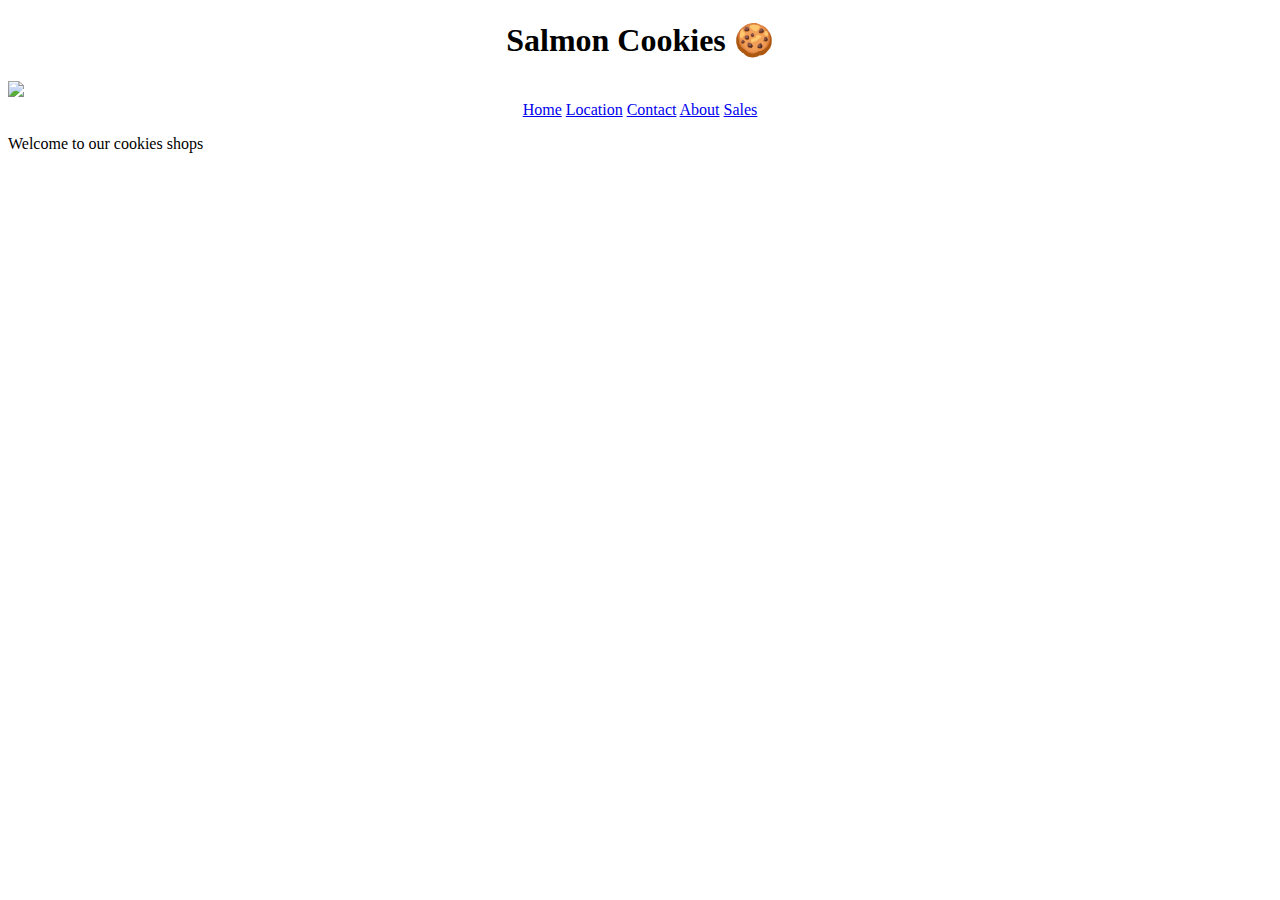
==== Lab06/index.html @ ff14d562 "cookie" ====
<!DOCTYPE html>
<html>

<head>

  <title>Salamon Cookies</title>
  <link rel="stylesheet" href="a">
</head>

<body >


  <center><header><h1>Salmon Cookies 🍪</h1></header></center>

  <img src="https://codefellows.github.io/code-201-guide/curriculum/class-06/lab/assets/salmon.png">

  
  
  <center>
    <div id="content-area">
    <nav>
      <div class="topnav">
        <a class="active" href="#home">Home</a>
        <a href="#locations">Location</a>
        <a href="#contact">Contact</a>
        <a href="#about">About</a>
        <a href="#sales">Sales</a>
      </div>
      </nav>
    </center>
      
    
        
      
  <p>Welcome to our cookies shops </p>
 
</body>

<script src="js/app.js">


</script>

</html>
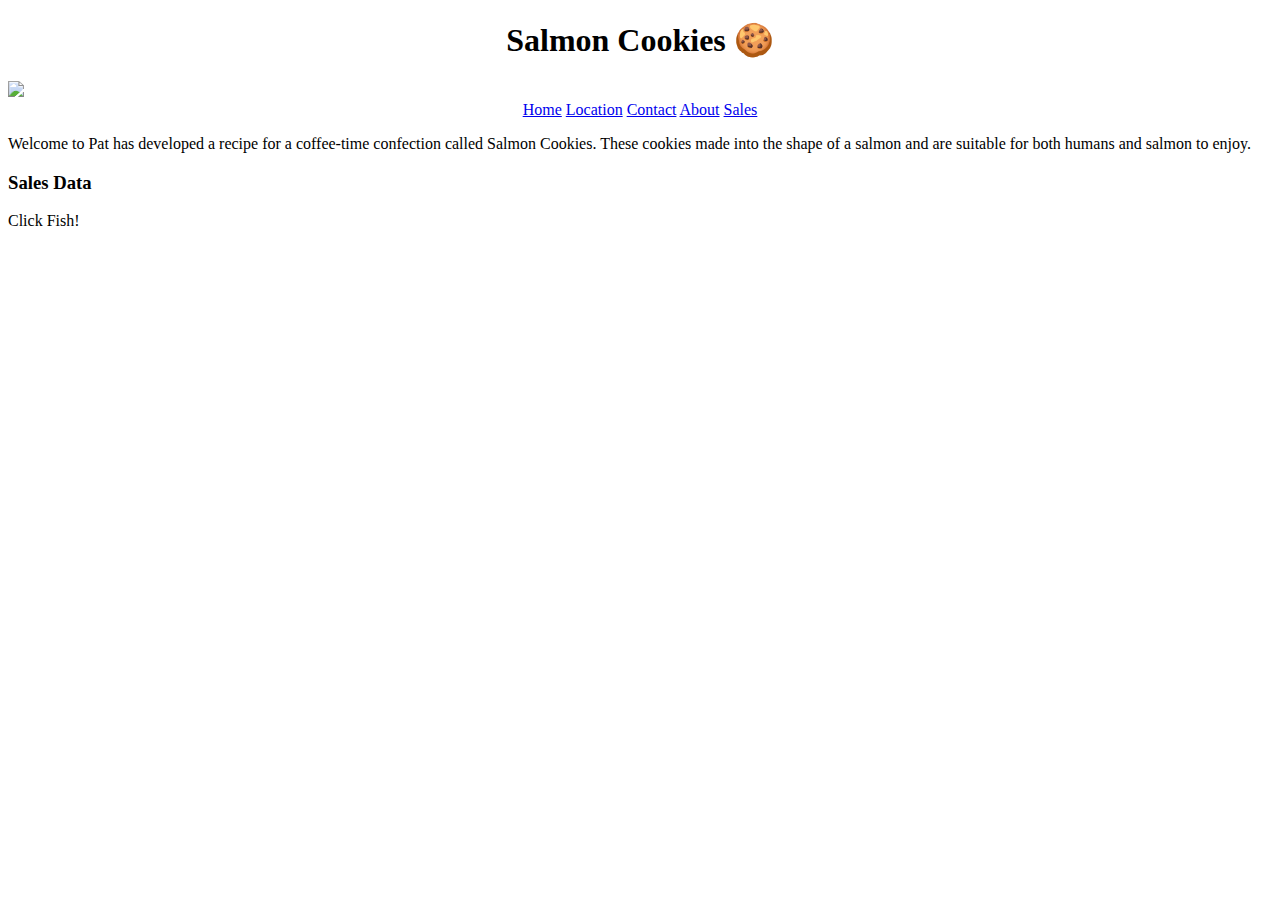
==== commit d8a6fca2: "cookie" ====
--- a/Lab06/index.html
+++ b/Lab06/index.html
@@ -1,45 +1,38 @@
 <!DOCTYPE html>
 <html>
-
 <head>
-
   <title>Salamon Cookies</title>
   <link rel="stylesheet" href="a">
 </head>
-
 <body >
-
-
   <center><header><h1>Salmon Cookies 🍪</h1></header></center>
-
   <img src="https://codefellows.github.io/code-201-guide/curriculum/class-06/lab/assets/salmon.png">
-
-  
-  
   <center>
     <div id="content-area">
     <nav>
       <div class="topnav">
-        <a class="active" href="#home">Home</a>
+        <a class="active" href="index.html">Home</a>
         <a href="#locations">Location</a>
         <a href="#contact">Contact</a>
         <a href="#about">About</a>
-        <a href="#sales">Sales</a>
+        <a href="sales.html">Sales</a>
       </div>
       </nav>
     </center>
-      
-    
-        
-      
-  <p>Welcome to our cookies shops </p>
- 
+  <p>Welcome to Pat has developed a recipe for a coffee-time confection called Salmon Cookies. These cookies made into the shape of a salmon and are suitable for both humans and salmon to enjoy.
+  </p>
+</body>
+<script src="cookie.js">
+</script>
+</html>
+
+
+</section>
+<section id="sales" class="full-width">
+  <div class="text-container">
+    <h3>Sales Data</h3>
+    <a href="sales.html" title="Sales Data"><i class="fas fa-fish fa-10x"></i></a>
+  <p>Click Fish!</p>
+</section>
 </body>
 
-<script src="js/app.js">
-
-
-</script>
-
-</html>
-
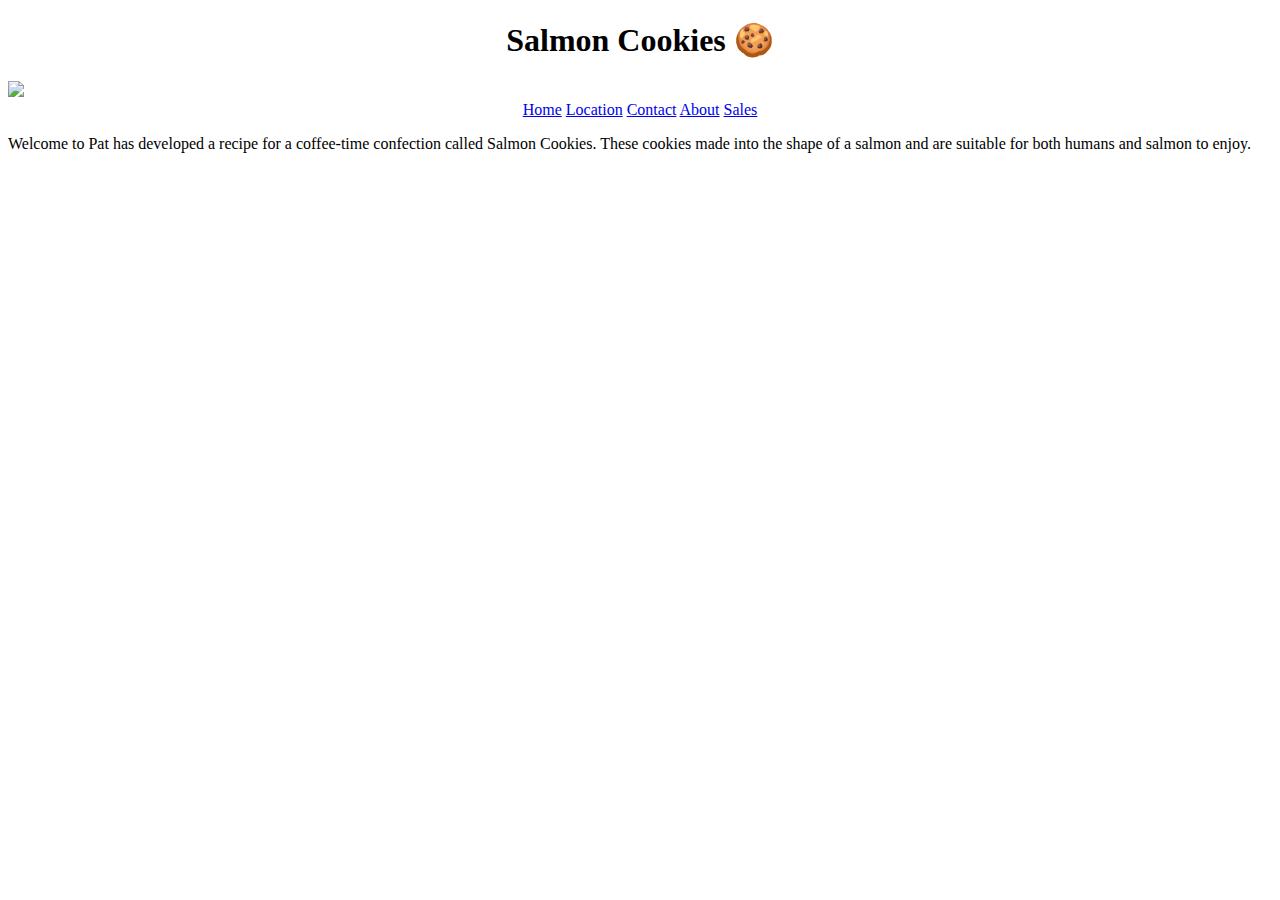
==== commit b0fa5e41: "jala" ====
--- a/Lab06/index.html
+++ b/Lab06/index.html
@@ -25,14 +25,3 @@
 <script src="cookie.js">
 </script>
 </html>
-
-
-</section>
-<section id="sales" class="full-width">
-  <div class="text-container">
-    <h3>Sales Data</h3>
-    <a href="sales.html" title="Sales Data"><i class="fas fa-fish fa-10x"></i></a>
-  <p>Click Fish!</p>
-</section>
-</body>
-
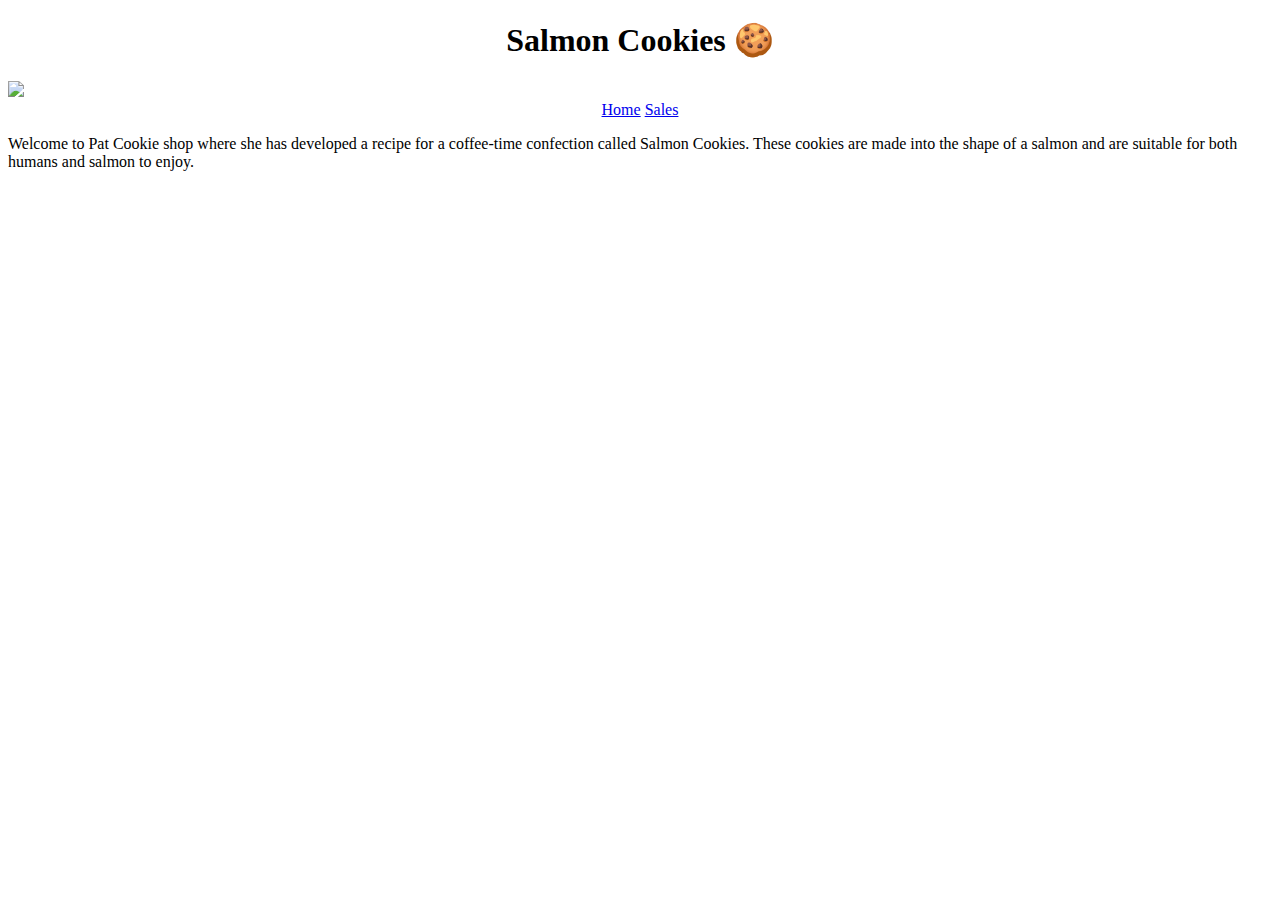
==== commit 0bb00719: "jala" ====
--- a/Lab06/index.html
+++ b/Lab06/index.html
@@ -12,14 +12,11 @@
     <nav>
       <div class="topnav">
         <a class="active" href="index.html">Home</a>
-        <a href="#locations">Location</a>
-        <a href="#contact">Contact</a>
-        <a href="#about">About</a>
         <a href="sales.html">Sales</a>
       </div>
       </nav>
     </center>
-  <p>Welcome to Pat has developed a recipe for a coffee-time confection called Salmon Cookies. These cookies made into the shape of a salmon and are suitable for both humans and salmon to enjoy.
+  <p>Welcome to Pat Cookie shop where she has developed a recipe for a coffee-time confection called Salmon Cookies. These cookies are made into the shape of a salmon and are suitable for both humans and salmon to enjoy. 
   </p>
 </body>
 <script src="cookie.js">
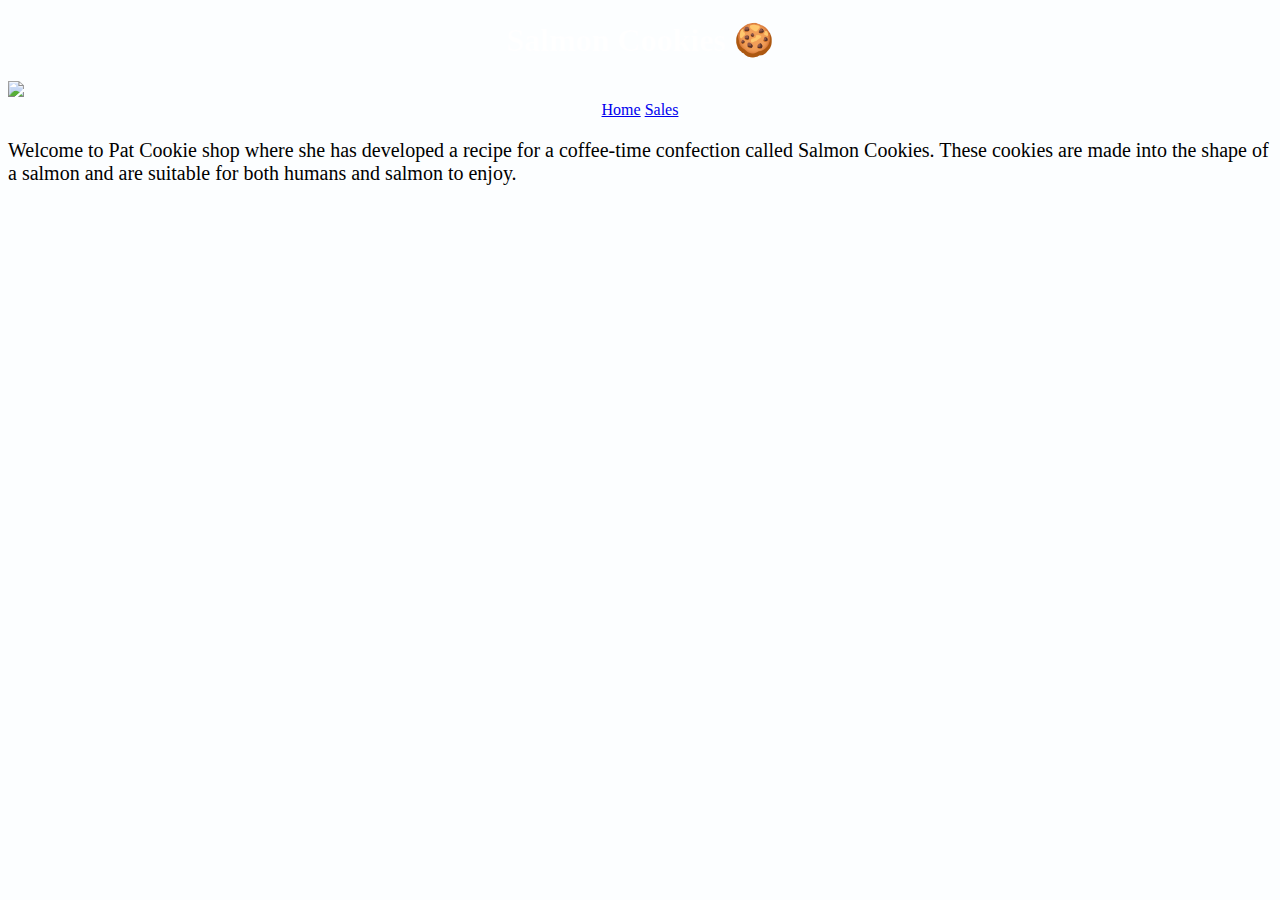
==== commit a07c0814: "jala" ====
--- a/Lab06/index.html
+++ b/Lab06/index.html
@@ -2,7 +2,7 @@
 <html>
 <head>
   <title>Salamon Cookies</title>
-  <link rel="stylesheet" href="a">
+  <link rel="stylesheet" href="app.css">
 </head>
 <body >
   <center><header><h1>Salmon Cookies 🍪</h1></header></center>
@@ -18,6 +18,7 @@
     </center>
   <p>Welcome to Pat Cookie shop where she has developed a recipe for a coffee-time confection called Salmon Cookies. These cookies are made into the shape of a salmon and are suitable for both humans and salmon to enjoy. 
   </p>
+
 </body>
 <script src="cookie.js">
 </script>
--- a/Lab06/app.css
+++ b/Lab06/app.css
@@ -0,0 +1,13 @@
+body {
+    background-color: rgb(252, 254, 255);
+  }
+  
+  h1 {
+    color: white;
+    text-align: center;
+  }
+  
+  p {
+    font-family: verdana;
+    font-size: 20px;
+  }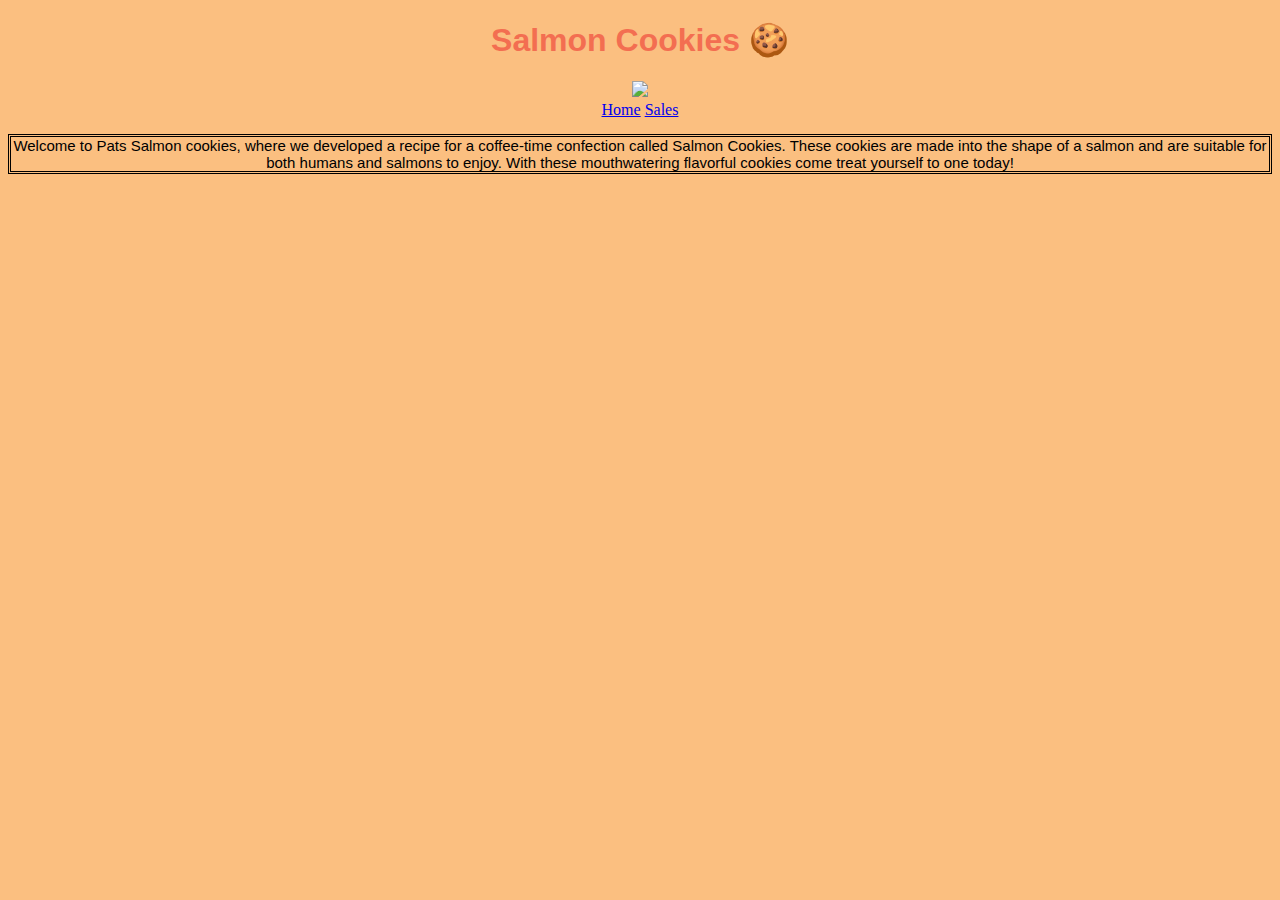
==== commit 9f342b52: "j" ====
--- a/Lab06/index.html
+++ b/Lab06/index.html
@@ -6,7 +6,7 @@
 </head>
 <body >
   <center><header><h1>Salmon Cookies 🍪</h1></header></center>
-  <img src="https://codefellows.github.io/code-201-guide/curriculum/class-06/lab/assets/salmon.png">
+ <center><img src="https://codefellows.github.io/code-201-guide/curriculum/class-06/lab/assets/salmon.png"></center>
   <center>
     <div id="content-area">
     <nav>
@@ -16,9 +16,8 @@
       </div>
       </nav>
     </center>
-  <p>Welcome to Pat Cookie shop where she has developed a recipe for a coffee-time confection called Salmon Cookies. These cookies are made into the shape of a salmon and are suitable for both humans and salmon to enjoy. 
+  <p>Welcome to Pats Salmon cookies, where we developed a recipe for a coffee-time confection called Salmon Cookies. These cookies are made into the shape of a salmon and are suitable for both humans and salmons to enjoy. With these mouthwatering flavorful cookies come treat yourself to one today!
   </p>
-
 </body>
 <script src="cookie.js">
 </script>
--- a/Lab06/app.css
+++ b/Lab06/app.css
@@ -1,13 +1,16 @@
 body {
-    background-color: rgb(252, 254, 255);
+    background-color: rgb(251, 191, 128);
   }
-  
   h1 {
-    color: white;
+    color: rgb(243, 110, 81);
+    font-family: 'Gill Sans', 'Gill Sans MT', Calibri, 'Trebuchet MS', sans-serif;
     text-align: center;
   }
   
   p {
-    font-family: verdana;
-    font-size: 20px;
-  }+    font-family: 'Gill Sans', 'Gill Sans MT', Calibri, 'Trebuchet MS', sans-serif;
+    font-size: 15px;
+    text-align: center;
+    border-style: double;
+  }
+  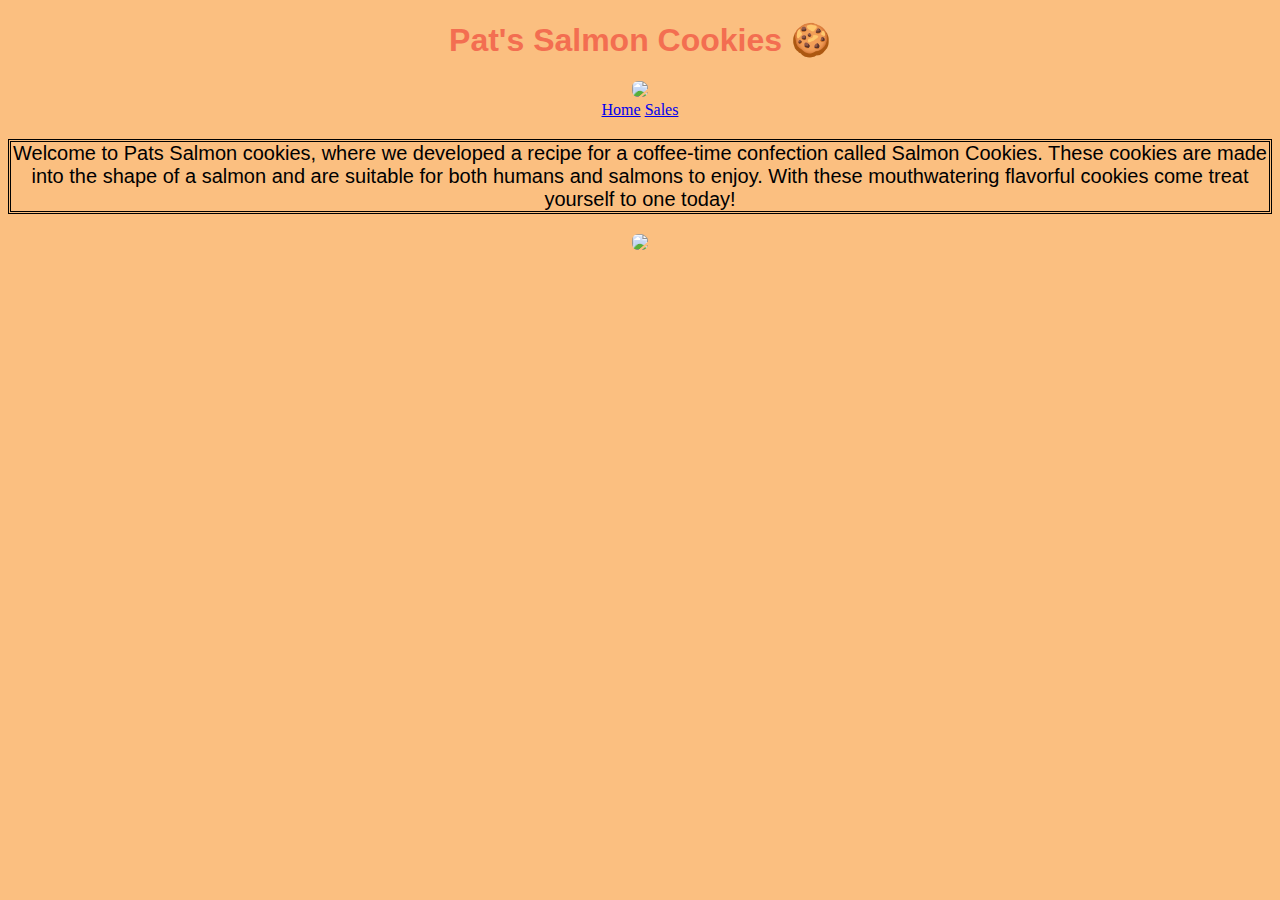
==== commit 4eeba127: "jala" ====
--- a/Lab06/index.html
+++ b/Lab06/index.html
@@ -5,7 +5,7 @@
   <link rel="stylesheet" href="app.css">
 </head>
 <body >
-  <center><header><h1>Salmon Cookies 🍪</h1></header></center>
+  <center><header><h1> Pat's Salmon Cookies 🍪</h1></header></center>
  <center><img src="https://codefellows.github.io/code-201-guide/curriculum/class-06/lab/assets/salmon.png"></center>
   <center>
     <div id="content-area">
@@ -18,7 +18,11 @@
     </center>
   <p>Welcome to Pats Salmon cookies, where we developed a recipe for a coffee-time confection called Salmon Cookies. These cookies are made into the shape of a salmon and are suitable for both humans and salmons to enjoy. With these mouthwatering flavorful cookies come treat yourself to one today!
   </p>
+
+<center><img src="https://encrypted-tbn0.gstatic.com/images?q=tbn:ANd9GcTFG8e0Gn5EhsOXFyLEYVZiZPGTWsmerIIz7lnOOcczs0tE-a68mRUx2VIAJ0Mtn6m1WXI&usqp=CAU"</center>
+
 </body>
 <script src="cookie.js">
 </script>
 </html>
+
--- a/Lab06/app.css
+++ b/Lab06/app.css
@@ -9,8 +9,10 @@
   
   p {
     font-family: 'Gill Sans', 'Gill Sans MT', Calibri, 'Trebuchet MS', sans-serif;
-    font-size: 15px;
+    font-size: 20px;
     text-align: center;
     border-style: double;
   }
-  +  img {
+    border-radius: 40%;
+  }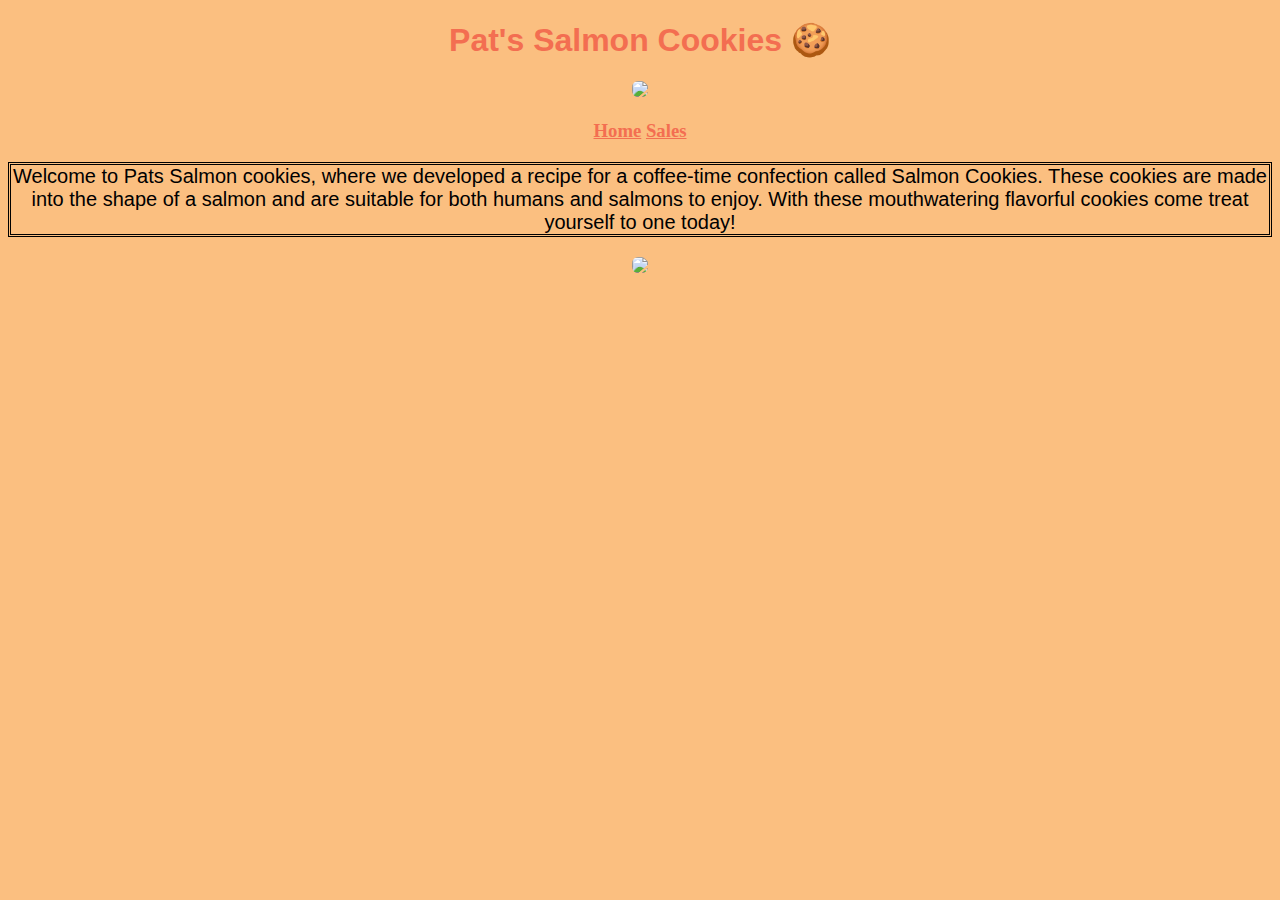
==== commit 71b86f43: "j" ====
--- a/Lab06/index.html
+++ b/Lab06/index.html
@@ -9,12 +9,13 @@
  <center><img src="https://codefellows.github.io/code-201-guide/curriculum/class-06/lab/assets/salmon.png"></center>
   <center>
     <div id="content-area">
-    <nav>
+    <h3><nav>
       <div class="topnav">
         <a class="active" href="index.html">Home</a>
         <a href="sales.html">Sales</a>
       </div>
       </nav>
+      </h3>
     </center>
   <p>Welcome to Pats Salmon cookies, where we developed a recipe for a coffee-time confection called Salmon Cookies. These cookies are made into the shape of a salmon and are suitable for both humans and salmons to enjoy. With these mouthwatering flavorful cookies come treat yourself to one today!
   </p>
--- a/Lab06/app.css
+++ b/Lab06/app.css
@@ -13,6 +13,16 @@
     text-align: center;
     border-style: double;
   }
+
   img {
     border-radius: 40%;
-  }+  }
+
+  table, th, td {
+    border: 2px solid rgb(0, 0, 0);
+    border-collapse: collapse;
+  }
+  
+   a {
+  color: rgb(243, 110, 81); 
+  }  